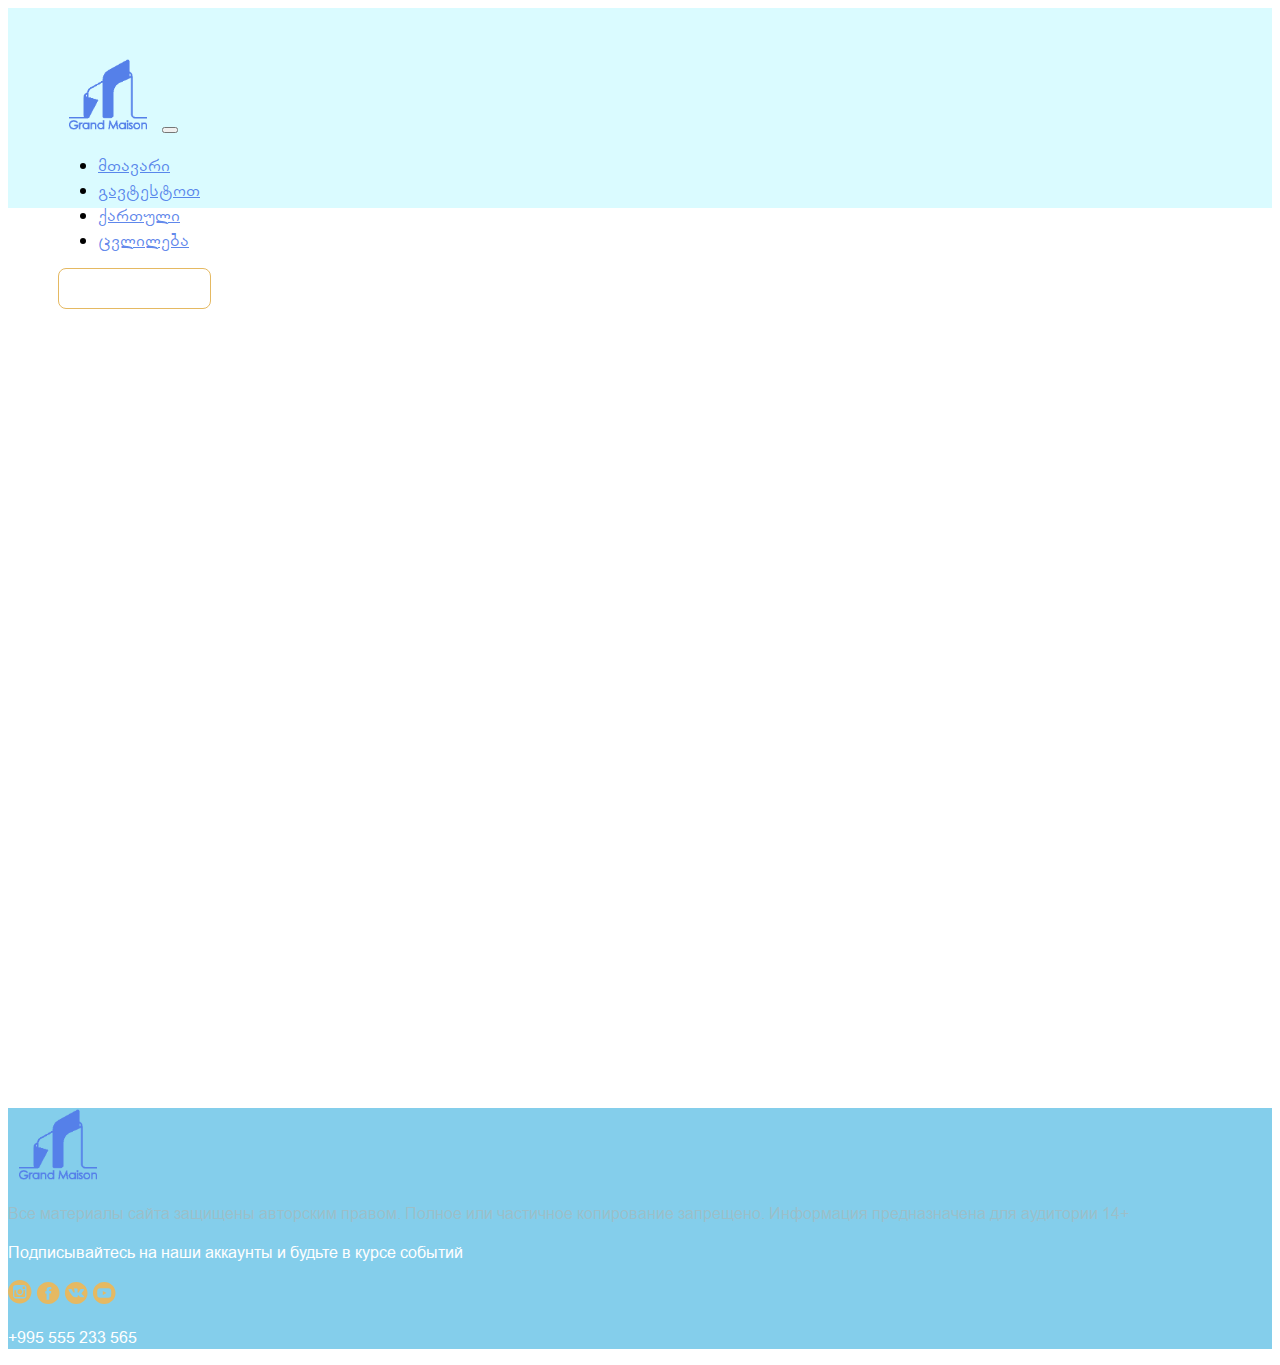
==== index.html @ fbbf07c0 "." ====
<!DOCTYPE html>
<html lang="en">
<head>
    <meta charset="UTF-8">
    <meta http-equiv="X-UA-Compatible" content="IE=edge">
    <meta name="viewport" content="width=device-width, initial-scale=1.0">
    <title>Document</title>
    <link rel="stylesheet" href="style.css">
    <script src="https://cdn.jsdelivr.net/npm/@popperjs/core@2.9.1/dist/umd/popper.min.js" integrity="sha384-SR1sx49pcuLnqZUnnPwx6FCym0wLsk5JZuNx2bPPENzswTNFaQU1RDvt3wT4gWFG" crossorigin="anonymous"></script>
    <script src="https://cdn.jsdelivr.net/npm/bootstrap@5.0.0-beta3/dist/js/bootstrap.min.js" integrity="sha384-j0CNLUeiqtyaRmlzUHCPZ+Gy5fQu0dQ6eZ/xAww941Ai1SxSY+0EQqNXNE6DZiVc" crossorigin="anonymous"></script>
    <link href="https://cdn.jsdelivr.net/npm/bootstrap@5.0.0-beta3/dist/css/bootstrap.min.css" rel="stylesheet" integrity="sha384-eOJMYsd53ii+scO/bJGFsiCZc+5NDVN2yr8+0RDqr0Ql0h+rP48ckxlpbzKgwra6" crossorigin="anonymous">
</head>
<body>
    <!-- navbar start -->
    <nav   class="navbar navbar-expand-lg fixed-top ">
        <a class="navbar-brand logo" href="#"><img src="images/loggo.png " alt=""></a>
        <button class="navbar-toggler" type="button" data-toggle="collapse" data-target="#navbarNav" aria-controls="navbarNav" aria-expanded="false" aria-label="Toggle navigation">
          <span class="navbar-toggler-icon"></span>
        </button>
        <div class="collapse navbar-collapse" id="navbarNav">
          <ul class="navbar-nav">
            <li class="nav-item active">
              <a class="nav-link" href="#">მთავარი </a>
            </li>
            <li class="nav-item">
              <a class="nav-link" href="#">გავტესტოთ</a>
            </li>
            <li class="nav-item">
              <a class="nav-link" href="#">ქართული</a>
            </li>
            <li class="nav-item">
              <a class="nav-link " href="#">ცვლილება</a>
            </li>
          </ul>
        </div>

        <div class="navbar-right">
            <button>განცხადების შევსება</button>

        </div>
      </nav>
<!-- navbar end -->

<div style="height: 900px;"> 

</div>

<!-- Footer -->
<footer class=" text-center text-lg-start">
    <!-- Grid container -->
    <div class="container pt-4">
      <!--Grid row-->
      <div class="row">
        <!--Grid column-->
        <div class="col-lg-3 logo">
            <img src="images/loggo.png" alt="">
        </div>
        <!--Grid column-->
  
        <!--Grid column-->
        <div class="col-lg-6">
           <div class="footer-text">
               <p class="footer-1p">Все материалы сайта защищены
                авторским правом. Полное или частичное
                копирование запрещено. Информация
                предназначена для аудитории 14+</p>

                <p class="footer-2p">
                    Подписывайтесь на наши аккаунты и будьте в курсе событий

                </p>

                <div class="footer-icons">
                    <img src="images/inst.svg" alt="">
                    <img src="images/facebook.svg" alt="">
                    <img src="images/vk.svg" alt="">
                    <img src="images/youtube.svg" alt="">
                </div>

                
           </div>
        </div>
        <!--Grid column-->
  
        <!--Grid column-->
        <div class="col-lg-3">
            <div class="footer-contact-number">
                <p>+995 555 233 565 </p>
            </div>   
        </div>
        <!--Grid column-->
      </div>
      <!--Grid row-->
    </div>
    <!-- Grid container -->
  
  
  </footer>
  <!-- Footer -->

  <script>
    function changeNavbarColor(){
    if(window.pageYOffset >500){
        document.getElementById('main-navbar').style.backgroundColor ='red'

    }else {
        document.getElementById('main-navbar').style.backgroundColor ='transparent'
        
    }
}
  </script>
    
</body>
</html>
---- style.css ----
/* header start */
@font-face{
	font-family: georgian;
	src:url("../fonts/arial-geo-webfont.ttf");
}

*{
    font-family: georgian;
    
}
.navbar{
    padding: 50px;
    height: 100px;
    background-color: #dafbff;
    
}
.navbar-right button{
    background-color: transparent;
    border: 1px solid  #E5B962;
    border-radius: 8px;
    color: white;
    padding: 10px;
}

.navbar-right button:hover{
    background-color:#E5B962;
    color: black;
    transition: 1s;
}

.logo img{
    width: 100px;
    
}

.nav-link {
    color: #396ae6ce !important;
    font-size: 18px;
   

}



/* bgPhoto */
.bgPhoto{
    background-image: url("images/bg-one.jpg");
    width: 100%;
    height: 700px;
    background-size: cover;
    background-repeat: no-repeat;
}

.bgPhotoText{
    padding-top: 200px;
}

.bgPhotoText h1,h3{
padding:20px;
color:white;
}

/* bgphoto modal box */

.whiteDeskInBgPhoto{
    margin: auto;
    width: 600px;
    height:200px;
    background-color: white;
    border-radius: 15px;
    padding-top: 30px;
}

.whiteDeskInBgPhoto h4{
    font-weight: bold;
}

.whiteDeskInBgPhoto p{
    padding-top: 20px;
}

.btn-primary{
    background-color: black !important;
    text:white !important;
    border: none !important;
    box-shadow: none !important;
 
}

.btn-primary button:hover{
    text:#E5B962 !important;
}


/* modalboxform */
.modal-content{
    border-radius: 30px !important;
    background-color: black !important ;
    
}
.modal-header{
    border:none !important;
}

.two-buttons button:hover{
    color:#E5B962;
}

.two-buttons{
    display: flex;
    justify-content: space-evenly;
    
}



/* input */

.form-control{
    background-color: black !important;
    border:none !important;
    border-bottom: 2px solid white !important; 
    box-shadow: none !important;
    color: white !important;
    
}

/* input */

.modal-body button{
    background-color: transparent;
    border: 1px solid  #E5B962;
    border-radius: 8px;
    color: white;
    padding: 10px;
    justify-content: flex-start;
}

.modal-body{
    padding-bottom:2rem !important;
    border-radius: 15px !important;
}

.modal-body button:hover{
    background-color:#E5B962;
    color: black;
    transition: 1s;

}

.modal-button-div{
    padding-top: 1rem;
    
}



/* footer start */
footer{
    background-color:#84ceeb ;
}
.footer-contact-number{
    color: white;
}

.footer-1p{
    color:rgba(185, 172, 159, 0.45);
}

.footer-2p{
    color: white;
}

.footer-icons img{
    width: 24px;
    
}
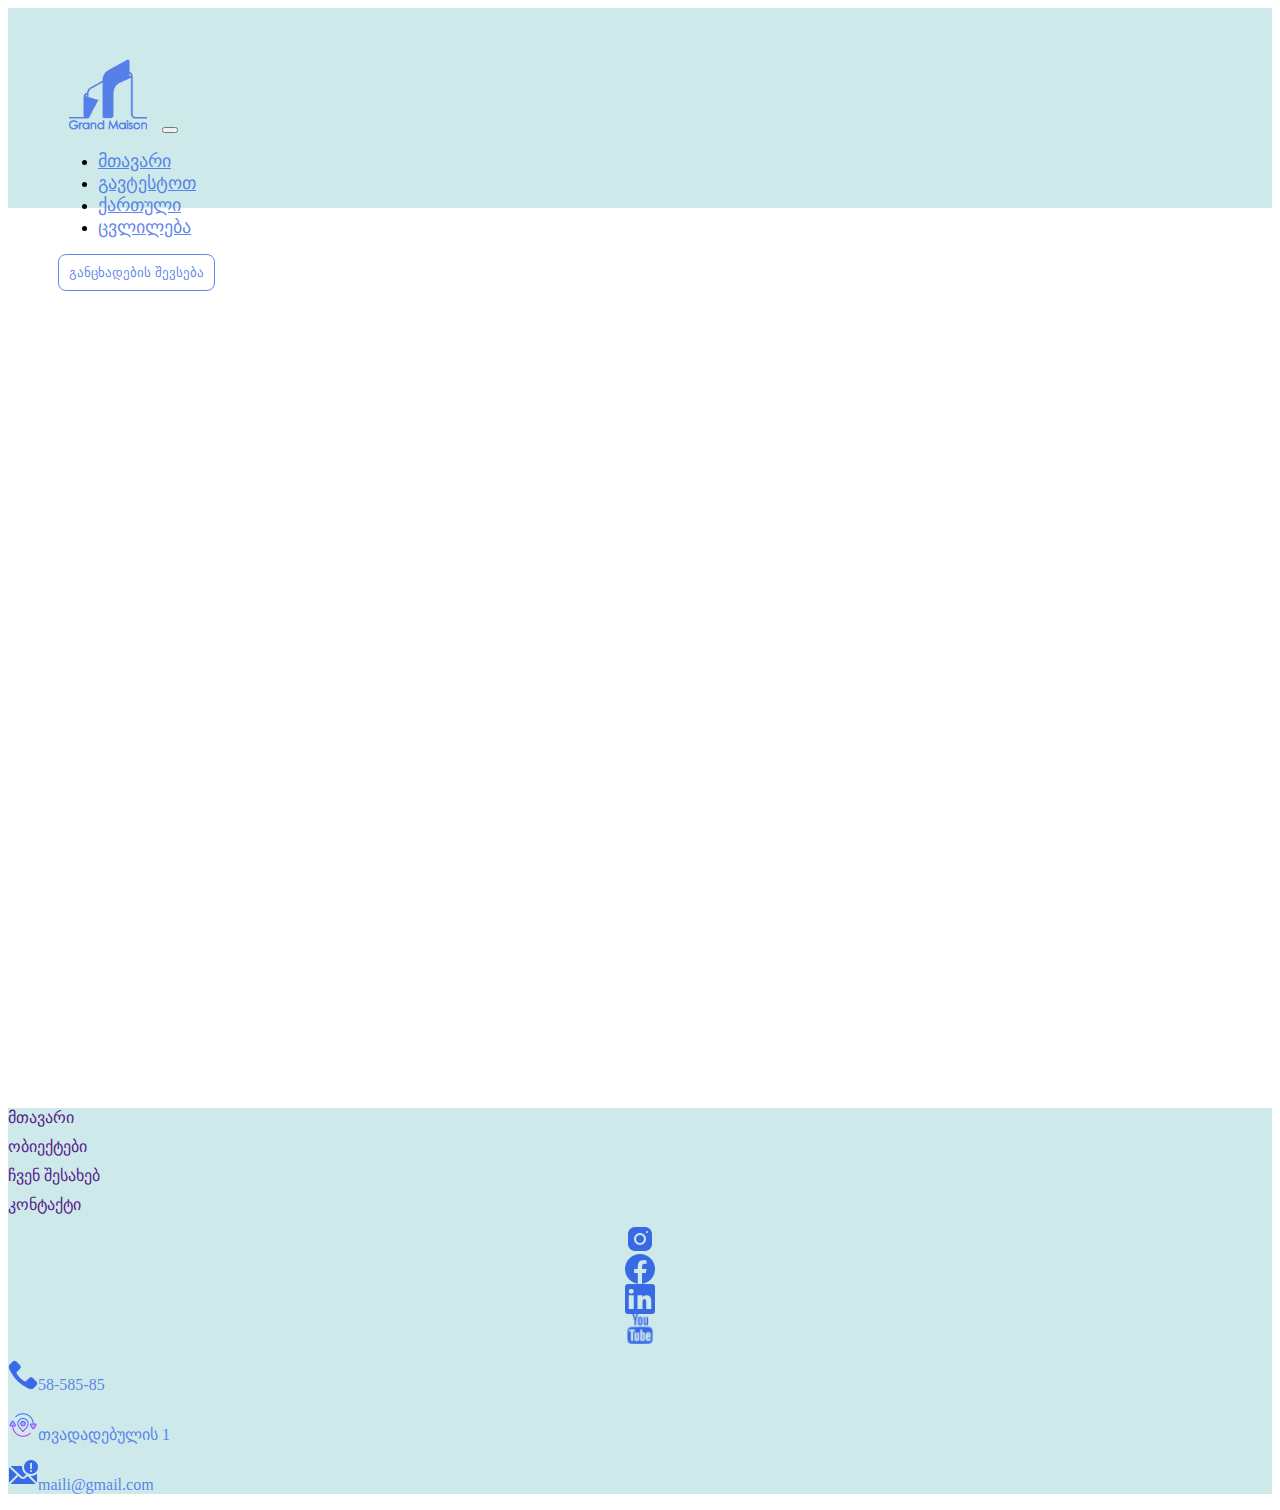
==== commit 712e79e0: "." ====
--- a/index.html
+++ b/index.html
@@ -48,45 +48,43 @@
 <!-- Footer -->
 <footer class=" text-center text-lg-start">
     <!-- Grid container -->
-    <div class="container pt-4">
+    <div class="container pt-5 pb-4">
       <!--Grid row-->
       <div class="row">
         <!--Grid column-->
-        <div class="col-lg-3 logo">
-            <img src="images/loggo.png" alt="">
+        <div class="col-lg-4 ">
+          <div class="footer-navbar  text-center">
+            <a href="">მთავარი</a>
+            <a href="">ობიექტები</a>
+            <a href="">ჩვენ შესახებ</a>
+            <a href="">კონტაქტი</a>
+           </div>
+            
         </div>
         <!--Grid column-->
   
         <!--Grid column-->
-        <div class="col-lg-6">
-           <div class="footer-text">
-               <p class="footer-1p">Все материалы сайта защищены
-                авторским правом. Полное или частичное
-                копирование запрещено. Информация
-                предназначена для аудитории 14+</p>
+        <div class="col-lg-4">
+        
 
-                <p class="footer-2p">
-                    Подписывайтесь на наши аккаунты и будьте в курсе событий
-
-                </p>
-
-                <div class="footer-icons">
-                    <img src="images/inst.svg" alt="">
-                    <img src="images/facebook.svg" alt="">
-                    <img src="images/vk.svg" alt="">
-                    <img src="images/youtube.svg" alt="">
-                </div>
-
-                
-           </div>
+         <div class="footer-icons  ">
+          <img class="pb-2" src="images/inst0.png" alt="">
+          <img class="pb-2" src="images/fb0.png" alt="">
+          <img class="pb-2" src="images/linkedin0.png" alt="">
+          <img class="pb-2" src="images/yt0.png" alt="">
+      </div>
+          
         </div>
         <!--Grid column-->
   
         <!--Grid column-->
-        <div class="col-lg-3">
-            <div class="footer-contact-number">
-                <p>+995 555 233 565 </p>
-            </div>   
+        <div class="col-lg-4 " >
+               <div class="footer-contact  text-center ">
+                <p><img src="images/phone.png" alt="">58-585-85</p>
+                <p><img src="images/locat.png" alt="">თვადადებულის 1</p>
+                <p><img src="images/mail.png" alt="">maili@gmail.com</p>
+        
+               </div>
         </div>
         <!--Grid column-->
       </div>
--- a/style.css
+++ b/style.css
@@ -1,5 +1,5 @@
 /* header start */
-@font-face{
+/* @font-face{
 	font-family: georgian;
 	src:url("../fonts/arial-geo-webfont.ttf");
 }
@@ -7,24 +7,24 @@
 *{
     font-family: georgian;
     
-}
+} */
 .navbar{
     padding: 50px;
     height: 100px;
-    background-color: #dafbff;
+    background-color: #cee9ea;
     
 }
 .navbar-right button{
     background-color: transparent;
-    border: 1px solid  #E5B962;
+    border: 1px solid  #396ae6ce;
     border-radius: 8px;
-    color: white;
+    color: #396ae6ce;
     padding: 10px;
 }
 
 .navbar-right button:hover{
-    background-color:#E5B962;
-    color: black;
+    background-color:#396ae6ce;
+    color:white;
     transition: 1s;
 }
 
@@ -157,7 +157,7 @@
 
 /* footer start */
 footer{
-    background-color:#84ceeb ;
+    background-color:#cee9ea ;
 }
 .footer-contact-number{
     color: white;
@@ -172,7 +172,26 @@
 }
 
 .footer-icons img{
-    width: 24px;
-    
+    width: 30px;
+    display: block;
+    margin-left: auto;
+    margin-right: auto;
 }
 
+.footer-navbar a{
+    display: block;
+    padding-bottom: 10px;
+    text-decoration: none;
+    /* color: #396ae6ce; */
+}
+.footer-contact p{
+    color: #396ae6ce ;
+}
+
+
+/* .footer-contact {
+    display: block;
+    
+    
+} */
+
